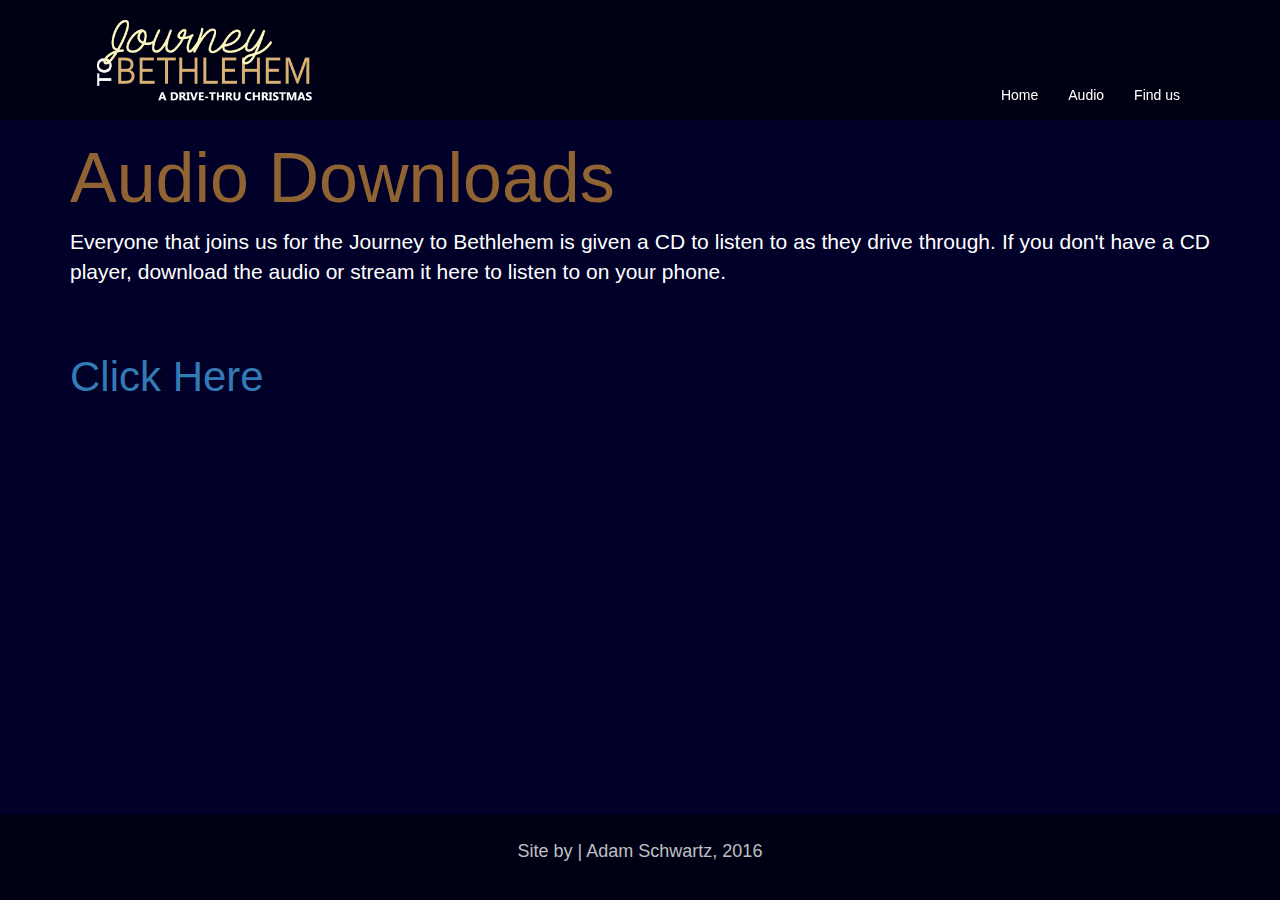
==== audio.html @ ecefa96a "edited footer" ====
<!DOCTYPE html>
<html lang="en">
<head>
  <meta charset="UTF-8">
  <meta name="viewport" content="width=device-width, initial-scale=1.0">

  <title>Journey to Bethlehem | Bethany MB</title>

  <link rel="stylesheet" href="css/bootstrap.min.css">
  <link rel="stylesheet" href="css/styles.css">
  <link rel="stylesheet" href="https://maxcdn.bootstrapcdn.com/font-awesome/4.5.0/css/font-awesome.min.css">
</head>
<body>
  <div class="container-fluid" id="audio">
    <!-- NAV -->
    <!-- <div class="container header"> -->
      <nav class="navbar navbar-default">
        <div class="container" id="inner-header">
          <div class="container-fluid">
            <!-- Brand and toggle get grouped for better mobile display -->
            <div class="navbar-header">
              <button type="button" class="navbar-toggle collapsed" data-toggle="collapse" data-target="#bs-example-navbar-collapse-1" aria-expanded="false">
                <span class="sr-only">Toggle navigation</span>
                <span class="icon-bar"></span>
                <span class="icon-bar"></span>
                <span class="icon-bar"></span>
              </button>
              <a class="navbar-brand" href="index.html"><img src="img/logo.png" alt="Journey to Bethlehem"></a>
            </div>

            <!-- Collect the nav links, forms, and other content for toggling -->
            <div class="collapse navbar-collapse" id="bs-example-navbar-collapse-1">
              <ul class="nav navbar-nav navbar-right">
                <li class="navbar-item"><a href="index.html">Home</a></li>
                <li class="navbar-item"><a href="audio.html">Audio</a></li>
                <li class="navbar-item"><a href="contact.html">Find us</a></li>
              </ul>
            </div><!-- /.navbar-collapse -->
          </div><!-- /.container-fluid -->
        </div>
      </nav>
      <div id="header-filler"></div>
    <!-- </div> -->
    <!-- END NAV -->
    <div class="container intro">
      <h1>Audio Downloads</h1>
      <p>Everyone that joins us for the Journey to Bethlehem is given a CD to listen to as they drive through. If you don't have a CD player, download the audio or stream it here to listen to on your phone.</p>
    </div>
    <div class="container downloads">
      <a href="https://drive.google.com/drive/folders/0B28CmLrMLneFYlUwbUoyeWJUMVU?usp=sharing">Click Here</a>
    </div>


  </div>

  <footer class="sticky-footer">
    <!-- <div class="social">
      <a href="https://twitter.com/Barrik226" title="Check me out on Twitter!" target="_blank"><i class="media fa fa-twitter"></i></a>
      <a href="mailto:barrik226@gmail.com" title="Email me!" target="_blank"><i class="media fa fa-envelope"></i></a>
    </div> -->
    <p class="copyright">Site by | Adam Schwartz, 2016</p>
  </footer>

<script src="js/jquery-3.1.1.min.js"></script>
<script src="js/bootstrap.min.js"></script>
<script src="js/script.js"></script>
</body>
</html>
---- css/styles.css ----
#home {
  background-color: #000028;
}
#contact {
  background-color: #000028;
}
#audio {
  background-color: #000028;
  color: #fff;
  height: 100%;
}
html {
  background-color: #000028;
}
body {
  background-color: #000028;
}

/*NAVBAR*/
.navbar {
  background-color: rgba(0, 0, 0, 0.5);
  position: fixed;
  width: 100%;
  border: none;
  margin-bottom: 0;
}
.navbar-default .navbar-brand {
  height: auto;
  padding-bottom: 5px;
}
.navbar-default .navbar-brand:hover {
  color: #000;
}
.navbar-default .navbar-brand img {
  height: 100px;
}
.navbar-default .nav {
  margin-top: 70px;
}
.navbar-default .navbar-nav>li>a {
  color: #fff;
  text-shadow: 5px 5px 20px #000;
}
.navbar-default .navbar-nav>li>a:hover {
  color: #fff;
  background-color: #5b83a1;
}
#header-filler {
  height: 120px;
}
/*END NAVBAR*/

/*BIG JUMBOTRON*/
#main-jumbo {
  background-color: #0B003B;
  border-bottom: 10px solid #906333;
  /*margin-left: -15px;
  margin-right: -15px;*/
}
.jumbo {
  background-image: url(../img/web_banner.png);
  background-size: cover;
  box-shadow: inset 0 0 10px 15px #0B003B;
  height: auto;
}
#banner {
  width: 100%;
  visibility: hidden;
}
/*END JUMBOTRON*/

/*PROMO VIDEO*/
#promo-border {
  background-color: #000028;
  margin-top: 50px;
  margin-left: -15px;
  margin-right: -15px;
  padding-left: 15px;
  padding-right: 15px;
  height: 80vh;
}
.promo-title {
  text-align: center;
  line-height: 60px;
  margin: 15px;
  display: inline-block;
  width: calc(100% - 30px);
  color: #906333; /*DARK GOLD*/
}
#promo-video {
  height: 100%;
  width: 100%;
  padding-left: calc(10% - 15px);
  padding-right: calc(10% - 15px);
  padding-bottom: 100px;
}
/*END PROMO VIDEO*/

/*IMAGE SELECTOR*/
#image-display {
  /*width: 100%;*/
  margin-left: -32px;
  margin-right: -32px;
  border: 2px solid #000;
}
#image {
  width: 100%;
}
#image-selection {
  border: 2px solid #000;
  margin-left: -32px;
  margin-right: -32px;
  margin-bottom: 100px;
  font-size: 0px;
}
.image {
  height: auto;
  display: inline;
}
.image-links {
  border: 2px solid #000;
  display: inline;
  max-width: 25%;
  cursor: pointer;
}
/*END IMAGE SELECTOR*/

/*AUDIO PAGE*/
#audio h1 {
  color: #906333;
  font-size: 5em;
}
#audio p {
  font-size: 1.5em;
  text-align: justify;
}
.downloads {
  margin-top: 50px;
  font-size: 3em;
}
.downloads a:hover {
  text-decoration: none;
}
/*END AUDIO PAGE*/

/*CONTACT INFO*/
#contact-info {
  margin-left: 25%;
  margin-top: 5%;
}
#contact-info h1 {
  color: #D8B175;
  font-size: 5em;
  margin-bottom: 100px;
}
#contact-list {
  list-style-type: none;
  color: #fff;
  font-size: 2em;
  /*padding-top: 20px;*/
}
#contact-list li {
  padding-top: 20px;
}
/*END CONTACT INFO*/


/*BEGIN FOOTER*/
footer {
  background-color: #000014;
  color: #BFC0C1;
  margin-top: 150px;
  padding: 25px 200px;
}
.sticky-footer {
  position: absolute;
  bottom: 0;
  width: 100%;
}
.copyright {
  text-align: center;
  font-family: 'Alegreya Sans', sans-serif;
  font-size: 18px;
  margin: 0;
  padding-bottom: 10px;
}
.social {
  text-align: center;
}
.media {
     background-color:rgb(46,66,209);
     border:4px solid #FFF;
     border-radius:100%;
     font-size:34px !important;
     margin:15px;
     padding:10px;
     color:#FFF;
     height: 62px;
     width: 62px;
     transition:background 0.2s linear 0s;
}

.media:hover {
     background-color:#d1bb2e;
}

.fa-facebook {background-color:#0c516e;}
.fa-twitter {background-color:#8ca6d9;}

.fa-envelope::before {
  margin-left: 1px;
}
.fa-twitter::before {
  margin-left: 2px;
}
/*END FOOTER*/

/*BEGIN SCALING*/

@media (min-width: 768px) {
  /*NAVBAR*/
  .navbar {
    margin-left: -15px;
    margin-right: -15px;
    border-radius: 0;
  }
  ul.navbar-nav {
    /*margin-top: 28px;*/
    margin-top: auto;
    margin-bottom: auto;
  }
  #inner-header {
  }
  /*END NAVBAR*/

  /*BIG JUMBOTRON*/
  #main-jumbo {
    margin-left: -15px;
    margin-right: -15px;
  }
  /*END JUMBOTRON*/
}

/* BIG^  vTINY */

@media (max-width: 767px) {
  #home {
    margin: 0;
    padding: 0;
  }
  #audio {
    margin: 0;
    padding: 0;
  }
  #contact {
    margin: 0;
    padding: 0;
  }

  /*NAVBAR*/
  div.container.header {
    padding: 0;
  }
  #inner-header {
    /*margin: 0;*/
    padding: 0;
  }
  .navbar {
    border-radius: 0;
  }
  button.navbar-toggle {
    position: absolute;
    right: 0;
  }
  .navbar-collapse {
    border: none;
    -webkit-box-shadow: inset 0 0px 0 rgba(255,255,255,0);
  }
  /*END NAVBAR*/

  /*BIG JUMBOTRON*/
  #main-jumbo {
    visibility: hidden;
    height: 20px;
    /*padding-left: 0;
    padding-right: 0;*/
  }
  .jumbo {
    box-shadow: none;
  }
  /*END JUMBOTRON*/

  /*PROMO VIDEO*/
  #promo-border {
    margin-left: 0;
    margin-right: 0;
    padding-left: 15px;
    padding-right: 15px;
    height: 80vh;
  }
  #promo-video {
    height: 100%;
    padding-left: 0;
    padding-right: 0;
    margin-left: -15px;
    margin-right: -15px;
    text-align: center;
    width: calc(100% + 30px);
  }
  /*END PROMO VIDEO*/

  /*IMAGE SELECTOR*/
  #image-display {
    /*width: 100%;*/
    margin-left: -15px;
    margin-right: -15px;
    border: 2px solid #000;
  }
  #image {
    width: 100%;
  }
  #image-selection {
    border: 2px solid #000;
    margin-left: -15px;
    margin-right: -15px;
    margin-bottom: 100px;
    font-size: 0px;
  }
  .image {
    height: auto;
    display: inline;
  }
  .image-links {
    border: 2px solid #000;
    display: inline;
    max-width: 25%;
    cursor: pointer;
  }
  /*END IMAGE SELECTOR*/

  /*AUDIO PAGE*/
  #audio h1 {
    color: #906333;
    font-size: 3em;
    text-align: center;
  }
  #audio p {
    font-size: 1.3em;
    text-align: justify;
  }
  .downloads {
    margin-top: 50px;
    font-size: 3em;
  }
  /*END AUDIO PAGE*/

  /*CONTACT INFO*/
  #contact-info {
    margin-left: 0;
    margin-top: 0;
  }
  #contact-info h1 {
    padding-left: 5%;
    margin-bottom: 50px;
    margin-top: 50px;
  }
  #contact-list {
    padding: 0;
    margin: 0;
    margin-bottom: 20%;
    padding-left: 5%;
    list-style-type: none;
    font-size: 1.5em;
  }
  /*END CONTACT INFO*/

  /*BEGIN FOOTER*/
  footer {
    background-color: #000014;
    color: #BFC0C1;
    margin-top: 50px;
    padding: inherit;
  }
  .sticky-footer {
    position: static;
    bottom: 0;
    width: 100%;
  }
  .social {
    padding-top: 10px;
  }
  .fa-envelope::before {
    margin-left: 0;
  }
  /*END FOOTER*/
}
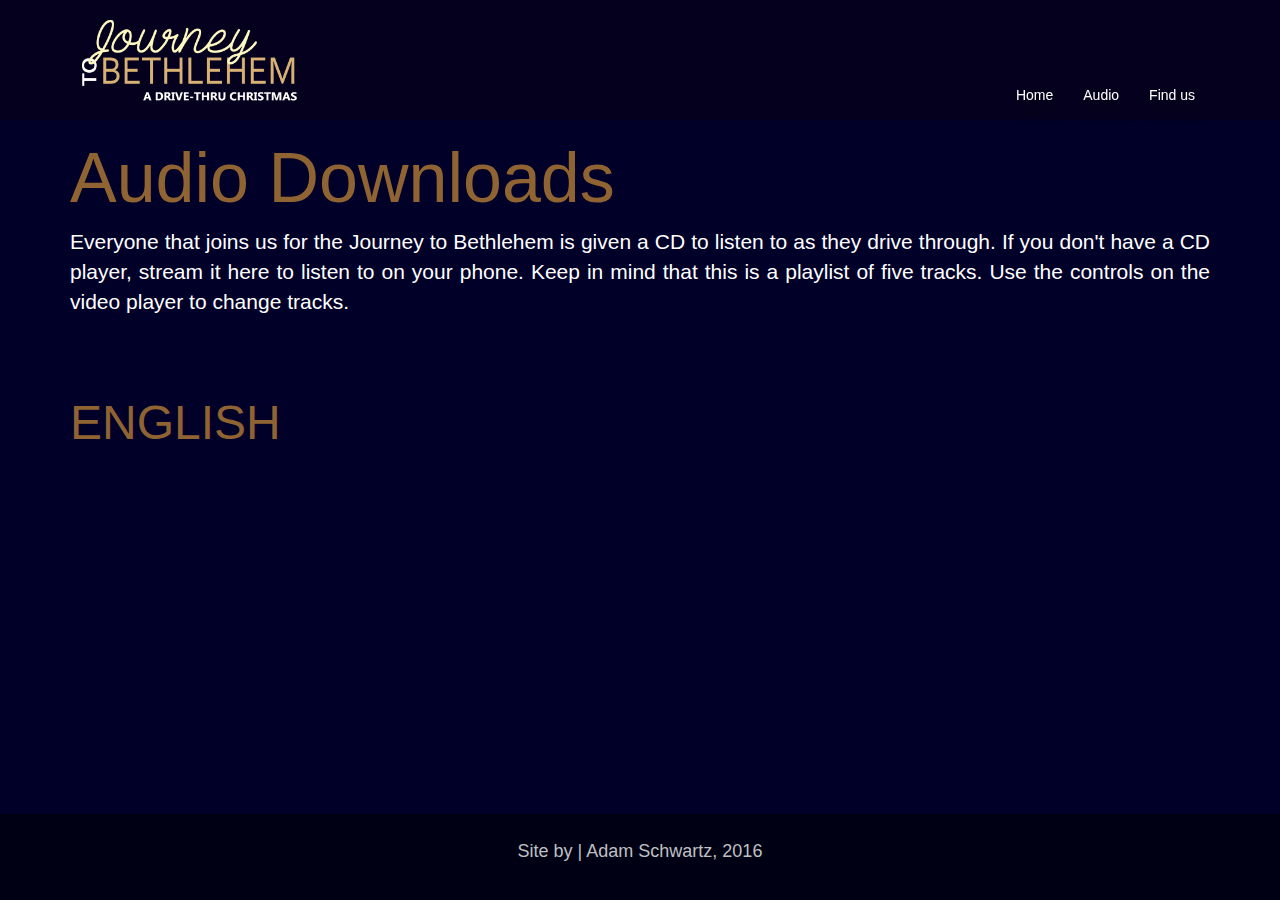
==== commit f1aa8d15: "fixed mobile header and added embedded videos" ====
--- a/audio.html
+++ b/audio.html
@@ -14,46 +14,46 @@
   <div class="container-fluid" id="audio">
     <!-- NAV -->
     <!-- <div class="container header"> -->
-      <nav class="navbar navbar-default">
+      <nav class="navbar navbar-default" id="header">
         <div class="container" id="inner-header">
-          <div class="container-fluid">
-            <!-- Brand and toggle get grouped for better mobile display -->
-            <div class="navbar-header">
-              <button type="button" class="navbar-toggle collapsed" data-toggle="collapse" data-target="#bs-example-navbar-collapse-1" aria-expanded="false">
-                <span class="sr-only">Toggle navigation</span>
-                <span class="icon-bar"></span>
-                <span class="icon-bar"></span>
-                <span class="icon-bar"></span>
-              </button>
-              <a class="navbar-brand" href="index.html"><img src="img/logo.png" alt="Journey to Bethlehem"></a>
-            </div>
+          <!-- Brand and toggle get grouped for better mobile display -->
+          <div class="navbar-header">
+            <button type="button" class="navbar-toggle collapsed" data-toggle="collapse" data-target="#bs-example-navbar-collapse-1" aria-expanded="false">
+              <span class="sr-only">Toggle navigation</span>
+              <span class="icon-bar"></span>
+              <span class="icon-bar"></span>
+              <span class="icon-bar"></span>
+            </button>
+            <a class="navbar-brand" href="index.html"><img src="img/logo.png" alt="Journey to Bethlehem"></a>
+          </div>
 
-            <!-- Collect the nav links, forms, and other content for toggling -->
-            <div class="collapse navbar-collapse" id="bs-example-navbar-collapse-1">
-              <ul class="nav navbar-nav navbar-right">
-                <li class="navbar-item"><a href="index.html">Home</a></li>
-                <li class="navbar-item"><a href="audio.html">Audio</a></li>
-                <li class="navbar-item"><a href="contact.html">Find us</a></li>
-              </ul>
-            </div><!-- /.navbar-collapse -->
-          </div><!-- /.container-fluid -->
+          <!-- Collect the nav links, forms, and other content for toggling -->
+          <div class="collapse navbar-collapse" id="bs-example-navbar-collapse-1">
+            <ul class="nav navbar-nav navbar-right">
+              <li class="navbar-item"><a href="index.html">Home</a></li>
+              <li class="navbar-item"><a href="audio.html">Audio</a></li>
+              <li class="navbar-item"><a href="contact.html">Find us</a></li>
+            </ul>
+          </div><!-- /.navbar-collapse -->
         </div>
       </nav>
       <div id="header-filler"></div>
     <!-- </div> -->
     <!-- END NAV -->
+
     <div class="container intro">
       <h1>Audio Downloads</h1>
-      <p>Everyone that joins us for the Journey to Bethlehem is given a CD to listen to as they drive through. If you don't have a CD player, download the audio or stream it here to listen to on your phone.</p>
+      <p>Everyone that joins us for the Journey to Bethlehem is given a CD to listen to as they drive through. If you don't have a CD player, stream it here to listen to on your phone. Keep in mind that this is a playlist of five tracks.  Use the controls on the video player to change tracks.</p>
     </div>
     <div class="container downloads">
-      <a href="https://drive.google.com/drive/folders/0B28CmLrMLneFYlUwbUoyeWJUMVU?usp=sharing">Click Here</a>
+      <h2><a class="audio-link unselectable">ENGLISH</a></h2>
+      <iframe class="audio-player hidden-audio" src="https://www.youtube.com/embed/q18IM7_sMIw?list=PLVjnxwvsNgs5-Bw9QxXZBYaFPAuh9K1u9&amp;showinfo=0" frameborder="0" allowfullscreen></iframe>
     </div>
 
 
   </div>
 
-  <footer class="sticky-footer">
+  <footer id="footer">
     <!-- <div class="social">
       <a href="https://twitter.com/Barrik226" title="Check me out on Twitter!" target="_blank"><i class="media fa fa-twitter"></i></a>
       <a href="mailto:barrik226@gmail.com" title="Email me!" target="_blank"><i class="media fa fa-envelope"></i></a>
--- a/css/styles.css
+++ b/css/styles.css
@@ -10,10 +10,17 @@
   height: 100%;
 }
 html {
-  background-color: #000028;
+  /*background-color: #000028;*/
 }
 body {
   background-color: #000028;
+}
+.unselectable {
+  -webkit-user-select: none;
+  -khtml-user-select: none;
+  -moz-user-select: none;
+  -o-user-select: none;
+  user-select: none;
 }
 
 /*NAVBAR*/
@@ -47,6 +54,8 @@
 }
 #header-filler {
   height: 120px;
+  background-color: #0B003B;
+  margin: 0 -15px;
 }
 /*END NAVBAR*/
 
@@ -68,6 +77,28 @@
   visibility: hidden;
 }
 /*END JUMBOTRON*/
+
+/*TEXT*/
+#text h1 {
+  text-align: center;
+  font-size: 5em;
+}
+#text h1 a {
+  color: #906333;
+  text-decoration: underline;
+}
+#text h1 a:hover {
+  color: #cbd018;
+}
+#text h2 {
+  text-align: center;
+  color: #fff;
+  font-size: 4em;
+}
+#text h2 a {
+  color: #fff;
+}
+/*END TEXT*/
 
 /*PROMO VIDEO*/
 #promo-border {
@@ -138,20 +169,34 @@
   margin-top: 50px;
   font-size: 3em;
 }
-.downloads a:hover {
-  text-decoration: none;
+.audio-link {
+  font-size: 1.6em;
+  color: #906333;
+  cursor: pointer;
+}
+.audio-link:hover {
+  color: #cbd018;
+}
+.audio-player {
+  display: block;
+  width: 800px;
+  height: 400px;
+}
+.hidden-audio {
+  display: none;
 }
 /*END AUDIO PAGE*/
 
 /*CONTACT INFO*/
-#contact-info {
+/*#contact-info {
   margin-left: 25%;
   margin-top: 5%;
-}
+}*/
 #contact-info h1 {
   color: #D8B175;
   font-size: 5em;
-  margin-bottom: 100px;
+  margin-top: 100px;
+  margin-bottom: 50px;
 }
 #contact-list {
   list-style-type: none;
@@ -161,6 +206,28 @@
 }
 #contact-list li {
   padding-top: 20px;
+}
+#map-container {
+  /*height: 100%;*/
+  margin-top: 180px;
+}
+#map {
+  height: 450px;
+  width: 100%;
+}
+.church-link {
+  margin-top: 40px;
+}
+.church-link h1 {
+  text-align: center;
+  font-size: 4em;
+}
+.church-link a {
+  color: #906333;
+  text-decoration: underline;
+}
+.church-link a:hover {
+  color: #cbd018;
 }
 /*END CONTACT INFO*/
 
@@ -222,6 +289,7 @@
   .navbar {
     margin-left: -15px;
     margin-right: -15px;
+    padding: 0;
     border-radius: 0;
   }
   ul.navbar-nav {
@@ -268,6 +336,14 @@
   .navbar {
     border-radius: 0;
   }
+  .navbar-item {
+    font-size: 28px;
+    font-weight: bold;
+    padding: 10px 0;
+  }
+  .navbar-default .nav {
+    margin-top: 7.5px;
+  }
   button.navbar-toggle {
     position: absolute;
     right: 0;
@@ -275,6 +351,11 @@
   .navbar-collapse {
     border: none;
     -webkit-box-shadow: inset 0 0px 0 rgba(255,255,255,0);
+  }
+  #header-filler {
+    height: 120px;
+    background-color: #0B003B;
+    margin: 0;
   }
   /*END NAVBAR*/
 
@@ -352,6 +433,15 @@
     margin-top: 50px;
     font-size: 3em;
   }
+  .audio-player {
+    padding-left: 0;
+    padding-right: 0;
+    /*margin-left: -15px;*/
+    /*margin-right: -15px;*/
+    text-align: center;
+    height: 100%;
+    width: 100%;
+  }
   /*END AUDIO PAGE*/
 
   /*CONTACT INFO*/
@@ -381,11 +471,6 @@
     margin-top: 50px;
     padding: inherit;
   }
-  .sticky-footer {
-    position: static;
-    bottom: 0;
-    width: 100%;
-  }
   .social {
     padding-top: 10px;
   }
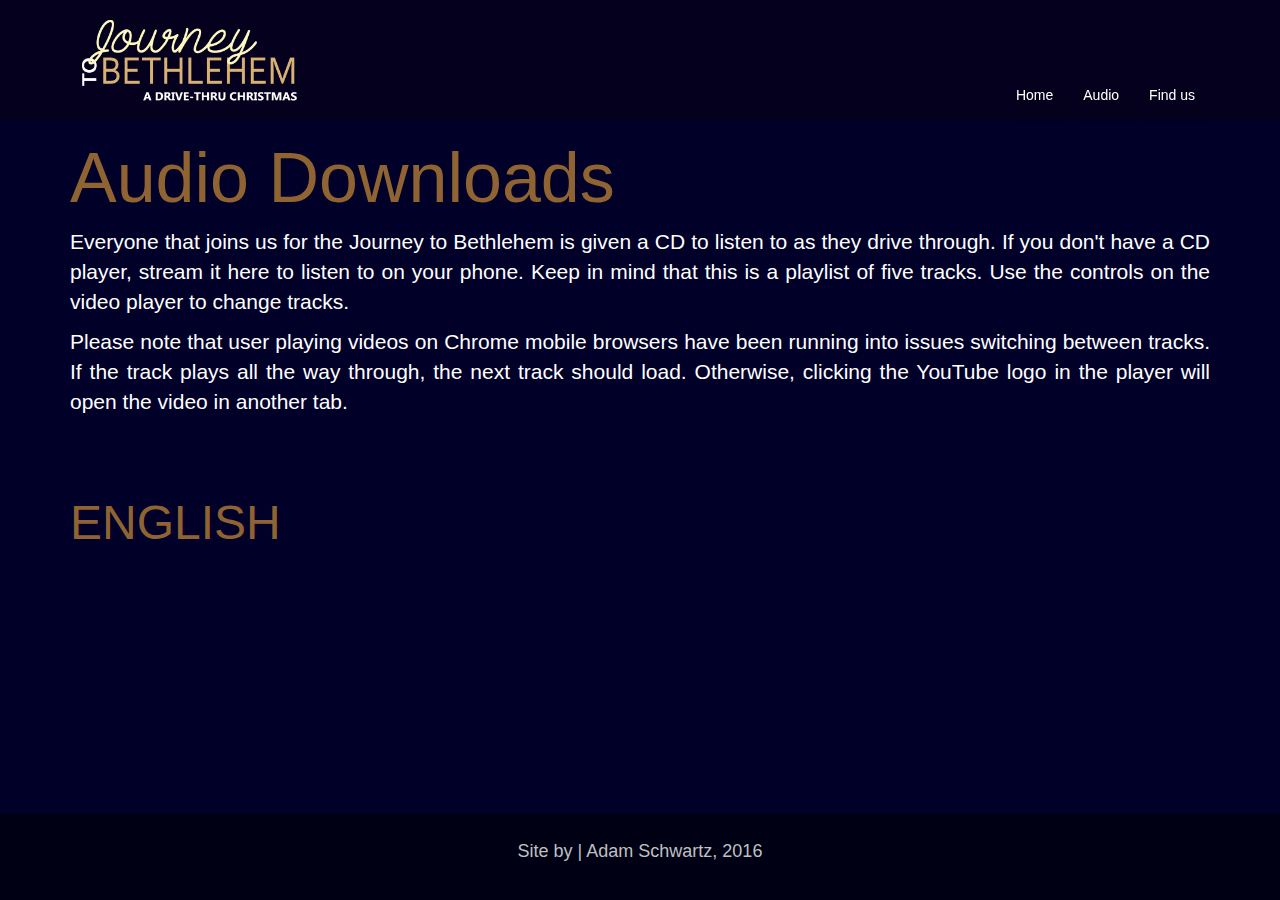
==== commit cad393c4: "added warning about mobile players" ====
--- a/audio.html
+++ b/audio.html
@@ -44,9 +44,13 @@
     <div class="container intro">
       <h1>Audio Downloads</h1>
       <p>Everyone that joins us for the Journey to Bethlehem is given a CD to listen to as they drive through. If you don't have a CD player, stream it here to listen to on your phone. Keep in mind that this is a playlist of five tracks.  Use the controls on the video player to change tracks.</p>
+      <p>Please note that user playing videos on Chrome mobile browsers have been running into issues switching between tracks. If the track plays all the way through, the next track should load.  Otherwise, clicking the YouTube logo in the player will open the video in another tab.</p>
     </div>
     <div class="container downloads">
       <h2><a class="audio-link unselectable">ENGLISH</a></h2>
+      <div class="">
+
+      </div>
       <iframe class="audio-player hidden-audio" src="https://www.youtube.com/embed/q18IM7_sMIw?list=PLVjnxwvsNgs5-Bw9QxXZBYaFPAuh9K1u9&amp;showinfo=0" frameborder="0" allowfullscreen></iframe>
     </div>
 
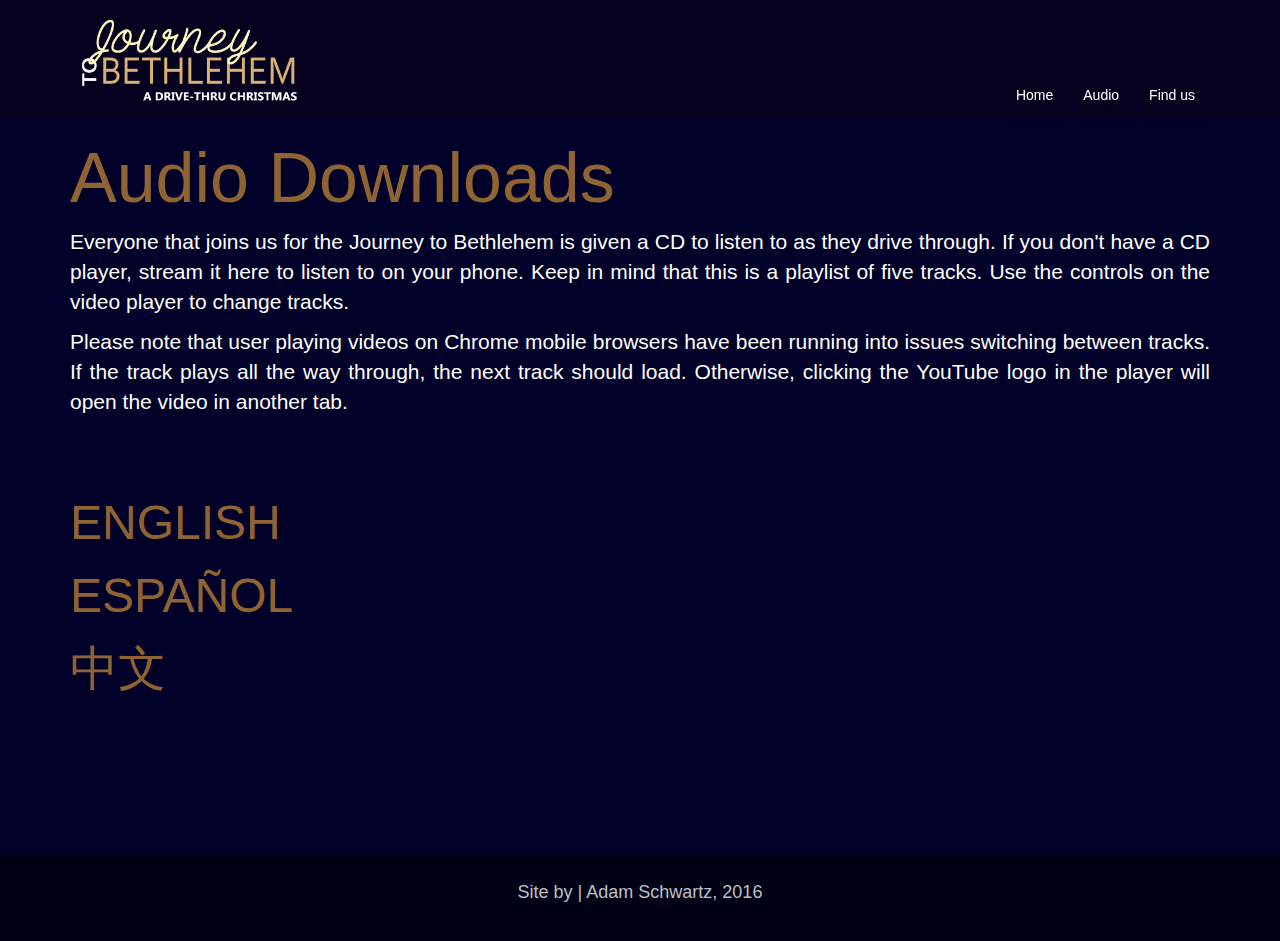
==== commit ec464600: "added spanish and chinese" ====
--- a/audio.html
+++ b/audio.html
@@ -7,7 +7,7 @@
   <title>Journey to Bethlehem | Bethany MB</title>
 
   <link rel="stylesheet" href="css/bootstrap.min.css">
-  <link rel="stylesheet" href="css/styles.css">
+  <link rel="stylesheet" href="css/styles.css?reload">
   <link rel="stylesheet" href="https://maxcdn.bootstrapcdn.com/font-awesome/4.5.0/css/font-awesome.min.css">
 </head>
 <body>
@@ -46,12 +46,23 @@
       <p>Everyone that joins us for the Journey to Bethlehem is given a CD to listen to as they drive through. If you don't have a CD player, stream it here to listen to on your phone. Keep in mind that this is a playlist of five tracks.  Use the controls on the video player to change tracks.</p>
       <p>Please note that user playing videos on Chrome mobile browsers have been running into issues switching between tracks. If the track plays all the way through, the next track should load.  Otherwise, clicking the YouTube logo in the player will open the video in another tab.</p>
     </div>
+
     <div class="container downloads">
-      <h2><a class="audio-link unselectable">ENGLISH</a></h2>
-      <div class="">
-
+        <h2><a class="audio-link unselectable">ENGLISH</a></h2>
+        <div class="link-bundle hidden-audio">
+          <a href="https://www.youtube.com/playlist?list=PLVjnxwvsNgs5-Bw9QxXZBYaFPAuh9K1u9" target="_blank">Direct Link</a>
+          <iframe class="audio-player" src="https://www.youtube.com/embed/videoseries?list=PLVjnxwvsNgs5-Bw9QxXZBYaFPAuh9K1u9&amp;rel=0&amp;showinfo=0" frameborder="0" allowfullscreen></iframe>
+        </div>
+      <h2><a class="audio-link unselectable">ESPAÑOL</a></h2>
+      <div class="link-bundle hidden-audio">
+        <a href="https://www.youtube.com/playlist?list=PLVjnxwvsNgs6KRSSm1PwRdYtW0COsvBuJ" target="_blank">Enlace directo</a>
+        <iframe class="audio-player" src="https://www.youtube.com/embed/videoseries?list=PLVjnxwvsNgs6KRSSm1PwRdYtW0COsvBuJ&amp;rel=0&amp;showinfo=0" frameborder="0" allowfullscreen></iframe>
       </div>
-      <iframe class="audio-player hidden-audio" src="https://www.youtube.com/embed/q18IM7_sMIw?list=PLVjnxwvsNgs5-Bw9QxXZBYaFPAuh9K1u9&amp;showinfo=0" frameborder="0" allowfullscreen></iframe>
+      <h2><a class="audio-link unselectable">中文</a></h2>
+      <div class="link-bundle hidden-audio">
+        <a href="https://www.youtube.com/playlist?list=PLVjnxwvsNgs5A-7sdx5oSKjdql_25sg9C" target="_blank">直接链接</a>
+        <iframe class="audio-player" src="https://www.youtube.com/embed/videoseries?list=PLVjnxwvsNgs5A-7sdx5oSKjdql_25sg9C&amp;rel=0&amp;showinfo=0" frameborder="0" allowfullscreen></iframe>
+      </div>
     </div>
 
 
--- a/css/styles.css
+++ b/css/styles.css
@@ -21,6 +21,9 @@
   -moz-user-select: none;
   -o-user-select: none;
   user-select: none;
+}
+.padding-top {
+  padding-top: 25px;
 }
 
 /*NAVBAR*/
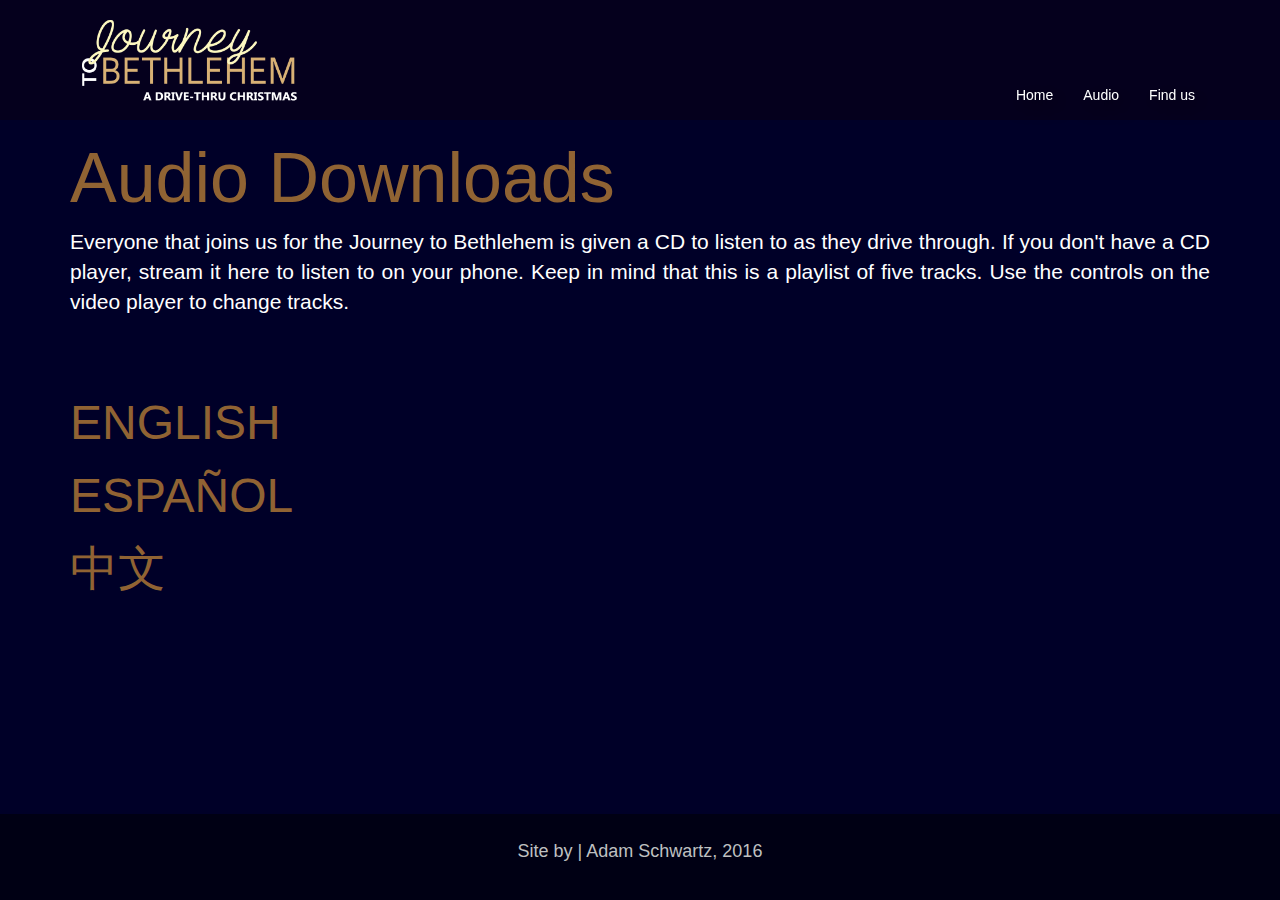
==== commit a76b6901: "simplicity changes" ====
--- a/audio.html
+++ b/audio.html
@@ -4,7 +4,7 @@
   <meta charset="UTF-8">
   <meta name="viewport" content="width=device-width, initial-scale=1.0">
 
-  <title>Journey to Bethlehem | Bethany MB</title>
+  <title>Journey to Bethlehem | Bethany Church</title>
 
   <link rel="stylesheet" href="css/bootstrap.min.css">
   <link rel="stylesheet" href="css/styles.css?reload">
@@ -44,25 +44,12 @@
     <div class="container intro">
       <h1>Audio Downloads</h1>
       <p>Everyone that joins us for the Journey to Bethlehem is given a CD to listen to as they drive through. If you don't have a CD player, stream it here to listen to on your phone. Keep in mind that this is a playlist of five tracks.  Use the controls on the video player to change tracks.</p>
-      <p>Please note that user playing videos on Chrome mobile browsers have been running into issues switching between tracks. If the track plays all the way through, the next track should load.  Otherwise, clicking the YouTube logo in the player will open the video in another tab.</p>
     </div>
 
     <div class="container downloads">
-        <h2><a class="audio-link unselectable">ENGLISH</a></h2>
-        <div class="link-bundle hidden-audio">
-          <a href="https://www.youtube.com/playlist?list=PLVjnxwvsNgs5-Bw9QxXZBYaFPAuh9K1u9" target="_blank">Direct Link</a>
-          <iframe class="audio-player" src="https://www.youtube.com/embed/videoseries?list=PLVjnxwvsNgs5-Bw9QxXZBYaFPAuh9K1u9&amp;rel=0&amp;showinfo=0" frameborder="0" allowfullscreen></iframe>
-        </div>
-      <h2><a class="audio-link unselectable">ESPAÑOL</a></h2>
-      <div class="link-bundle hidden-audio">
-        <a href="https://www.youtube.com/playlist?list=PLVjnxwvsNgs6KRSSm1PwRdYtW0COsvBuJ" target="_blank">Enlace directo</a>
-        <iframe class="audio-player" src="https://www.youtube.com/embed/videoseries?list=PLVjnxwvsNgs6KRSSm1PwRdYtW0COsvBuJ&amp;rel=0&amp;showinfo=0" frameborder="0" allowfullscreen></iframe>
-      </div>
-      <h2><a class="audio-link unselectable">中文</a></h2>
-      <div class="link-bundle hidden-audio">
-        <a href="https://www.youtube.com/playlist?list=PLVjnxwvsNgs5A-7sdx5oSKjdql_25sg9C" target="_blank">直接链接</a>
-        <iframe class="audio-player" src="https://www.youtube.com/embed/videoseries?list=PLVjnxwvsNgs5A-7sdx5oSKjdql_25sg9C&amp;rel=0&amp;showinfo=0" frameborder="0" allowfullscreen></iframe>
-      </div>
+      <h2><a href="https://www.youtube.com/playlist?list=PLVjnxwvsNgs5-Bw9QxXZBYaFPAuh9K1u9" class="audio-link unselectable">ENGLISH</a></h2>
+      <h2><a href="https://www.youtube.com/playlist?list=PLVjnxwvsNgs6KRSSm1PwRdYtW0COsvBuJ" class="audio-link unselectable">ESPAÑOL</a></h2>
+      <h2><a href="https://www.youtube.com/playlist?list=PLVjnxwvsNgs5A-7sdx5oSKjdql_25sg9C" class="audio-link unselectable">中文</a></h2>
     </div>
 
 
